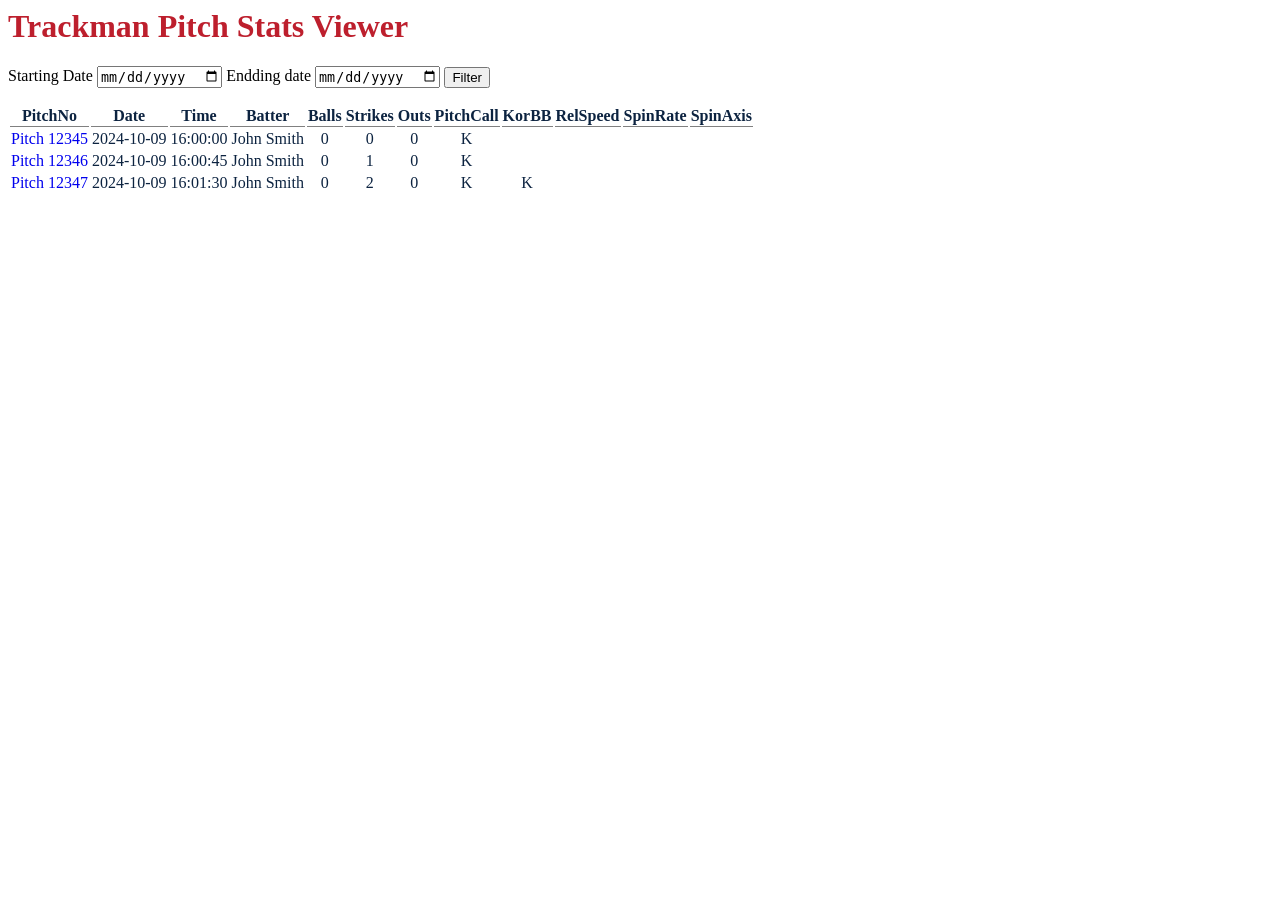
==== kartoone76.github.io-main/index.html @ e613c3fa "Add files via upload" ====
<html>
  <head>
    <title>Pitch Stats</title>
    <link rel="stylesheet" href="styles.css"></link>
  </head>
  <body>
    <h1 class="red">Trackman Pitch Stats Viewer</h1>
    <form onsubmit="downloadData();">
      <label>Starting Date</label>
      <input type="date" id="startdate" />
      <label>Endding date</label>
      <input type="date" id="enddate" />
      <button>Filter</button>
    </form>
    <table class="blue">
      <tr>
        <th>PitchNo</th>
        <th>Date</th>
        <th>Time</th>
        <th>Batter</th>
        <th>Balls</th>
        <th>Strikes</th>
        <th>Outs</th>
        <th>PitchCall</th>
        <th>KorBB</th>
        <th>RelSpeed</th>
        <th>SpinRate</th>
        <th>SpinAxis</th>
      </tr>
      <tr>
        <td><a href="details.html">Pitch 12345</a></td>
        <td>2024-10-09</td>
        <td>16:00:00</td>
        <td>John Smith</td>
        <td>0</td>
        <td>0</td>
        <td>0</td>
        <td>K</td>
        <td></td>
        <td></td>
        <td></td>
        <td></td>
      </tr>
      <tr>
        <td><a href="details.html">Pitch 12346</a></td>
        <td>2024-10-09</td>
        <td>16:00:45</td>
        <td>John Smith</td>
        <td>0</td>
        <td>1</td>
        <td>0</td>
        <td>K</td>
        <td></td>
        <td></td>
        <td></td>
        <td></td>
      </tr>
      <tr>
        <td><a href="details.html">Pitch 12347</a></td>
        <td>2024-10-09</td>
        <td>16:01:30</td>
        <td>John Smith</td>
        <td>0</td>
        <td>2</td>
        <td>0</td>
        <td>K</td>
        <td>K</td>
        <td></td>
        <td></td>
        <td></td>
      </tr>
    </table>
    <script src="script.js"></script>
  </body>
</html>
---- kartoone76.github.io-main/styles.css ----
.blue {
  color: #0C2340;
}
.red {
  color: #BD1F2D;
}

th { 
  border-bottom: 1px solid gray;
}

td {
  text-align: center;
}

td.left {
  text-align: left;
}

a {
  text-decoration: none;
}

a:hover {
  text-decoration: underline;
}
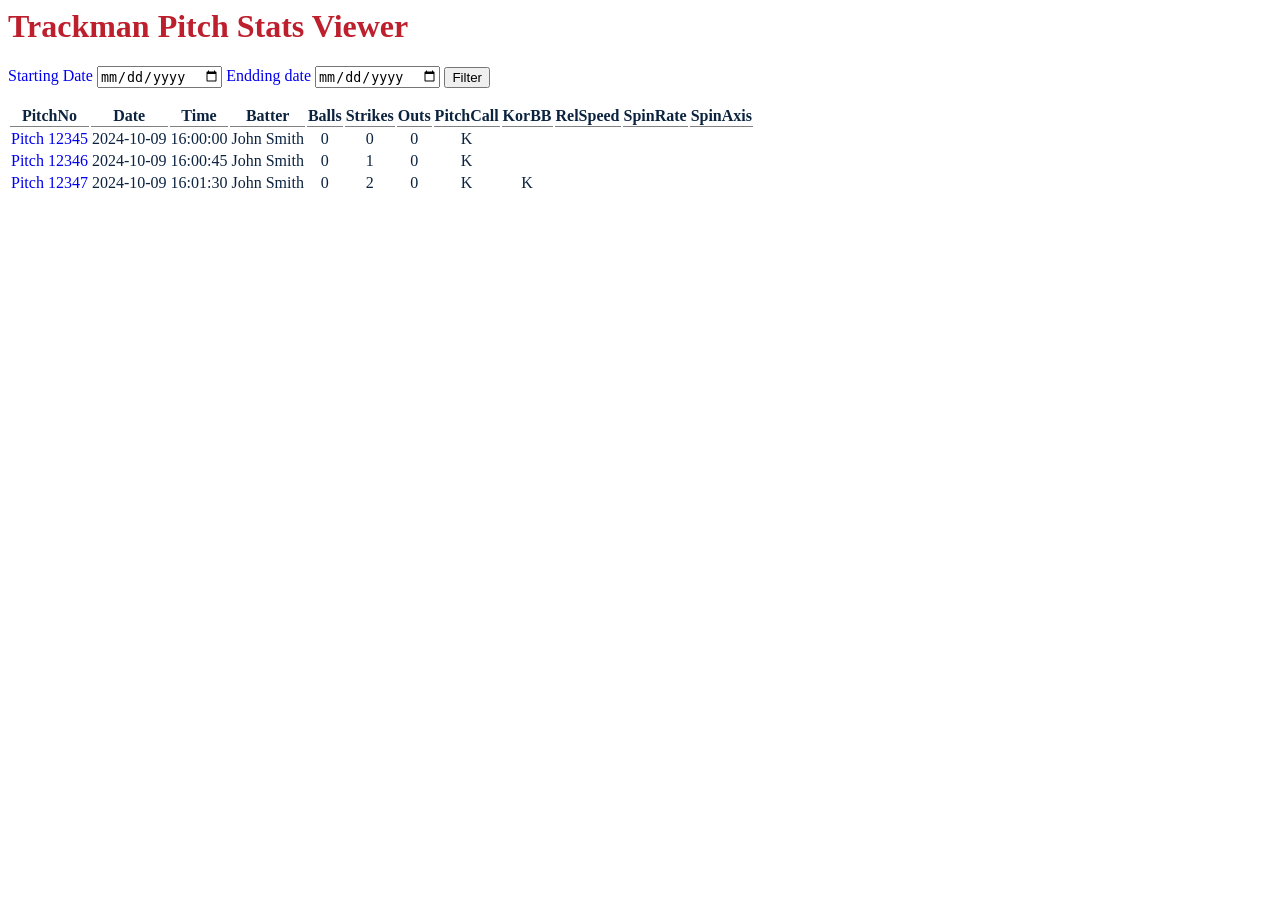
==== commit 16183fb0: "Update index.html" ====
--- a/kartoone76.github.io-main/index.html
+++ b/kartoone76.github.io-main/index.html
@@ -4,6 +4,7 @@
     <link rel="stylesheet" href="styles.css"></link>
   </head>
   <body>
+    <a href="answers.html">
     <h1 class="red">Trackman Pitch Stats Viewer</h1>
     <form onsubmit="downloadData();">
       <label>Starting Date</label>
@@ -28,7 +29,7 @@
         <th>SpinAxis</th>
       </tr>
       <tr>
-        <td><a href="details.html">Pitch 12345</a></td>
+        <td><a href="details.html?id=12345">Pitch 12345</a></td>
         <td>2024-10-09</td>
         <td>16:00:00</td>
         <td>John Smith</td>
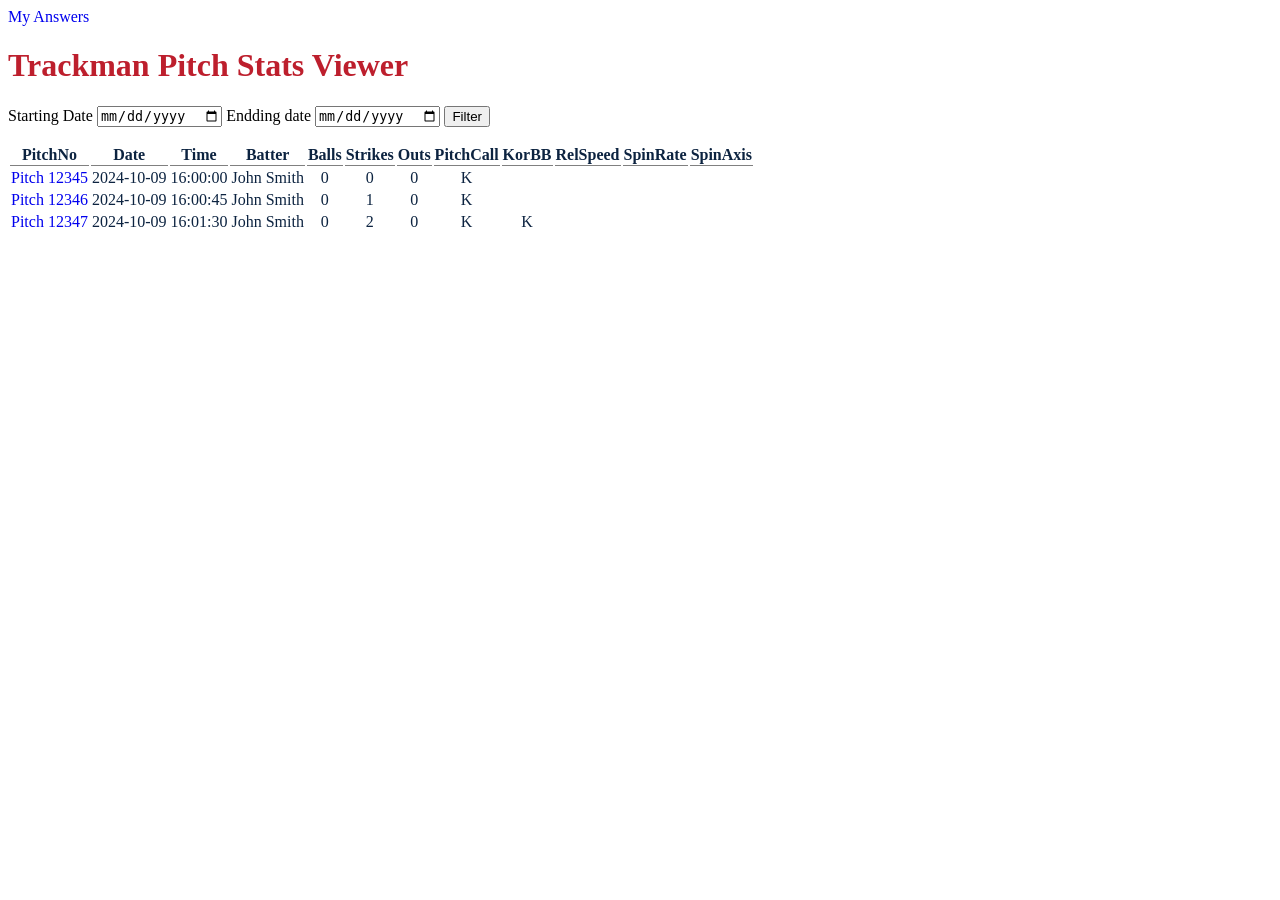
==== commit a25217ee: "Update index.html" ====
--- a/kartoone76.github.io-main/index.html
+++ b/kartoone76.github.io-main/index.html
@@ -4,7 +4,7 @@
     <link rel="stylesheet" href="styles.css"></link>
   </head>
   <body>
-    <a href="answers.html">
+    <a href="answers.html">My Answers</a>
     <h1 class="red">Trackman Pitch Stats Viewer</h1>
     <form onsubmit="downloadData();">
       <label>Starting Date</label>
